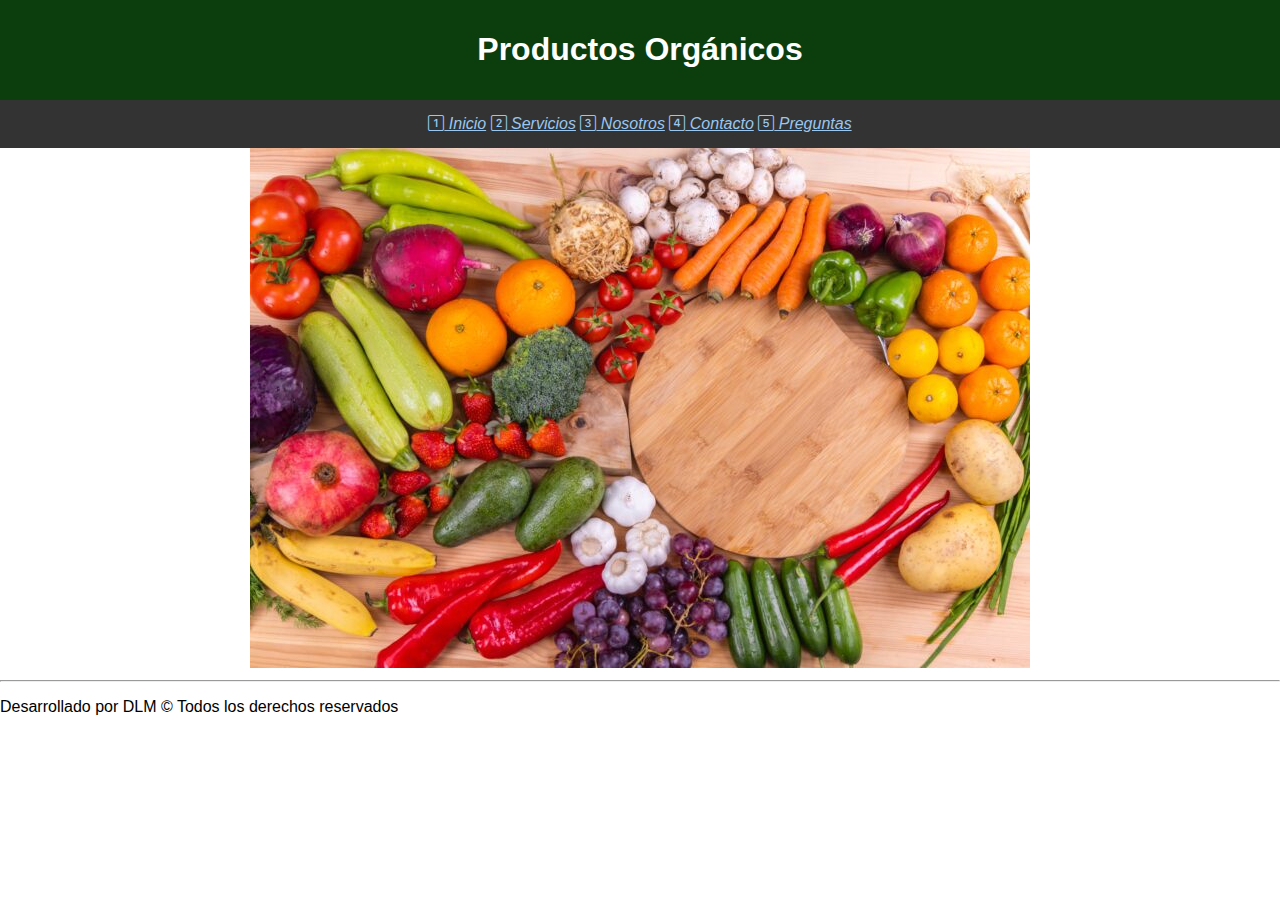
==== index.html @ bf485ed5 "Carga inicial" ====
<!DOCTYPE html>
<html lang="en">
<head>
<meta charset="UTF-8">
<meta name="viewport" content="width=device-width, initial-scale=1.0">
<link rel="stylesheet" href="https://cdn.jsdelivr.net/npm/bootstrap-icons@1.11.3/font/bootstrap-icons.min.css">
<link rel="stylesheet" href="estilos/estilos.css">
<title>Productos Orgánicos</title>
</head>
<body>

<header>
  <h1>Productos Orgánicos</h1>
</header>
<div class="menu">
  <a href="inicio.html"><i class="bi bi-1-square"> Inicio</i></a>
  <a href="servicios.html"><i class="bi bi-2-square"> Servicios</i></a>
  <a href="nosotros.html"><i class="bi bi-3-square"> Nosotros</i></a>
  <a href="contacto.html"><i class="bi bi-4-square"> Contacto</i></a>
  <a href="preguntas.html"><i class="bi bi-5-square"> Preguntas</i></a>
</div>
<div class="imagen"><img src="Imagenes/huerto.jpg" alt="Huerto"></div>
<hr>
<footer>
    <p>Desarrollado por DLM &copy; Todos los derechos reservados</p>
</footer>
</body>
</html>
---- estilos/estilos.css ----
body {
    font-family: Arial, sans-serif;
    margin: 0;
    padding: 0;
}

header {
    background-color: #0c3d0d;
    color: white;
    padding: 10px 0;
    text-align: center;
}

.menu{
    background-color: #333;
    display: block;
    text-align: center;
    padding: 15px;
}

a{
    color: rgb(153, 199, 240);
}

a:hover{
    background-color: #ddd;
    color: black;
}

.imagen{
    text-align: center;
}
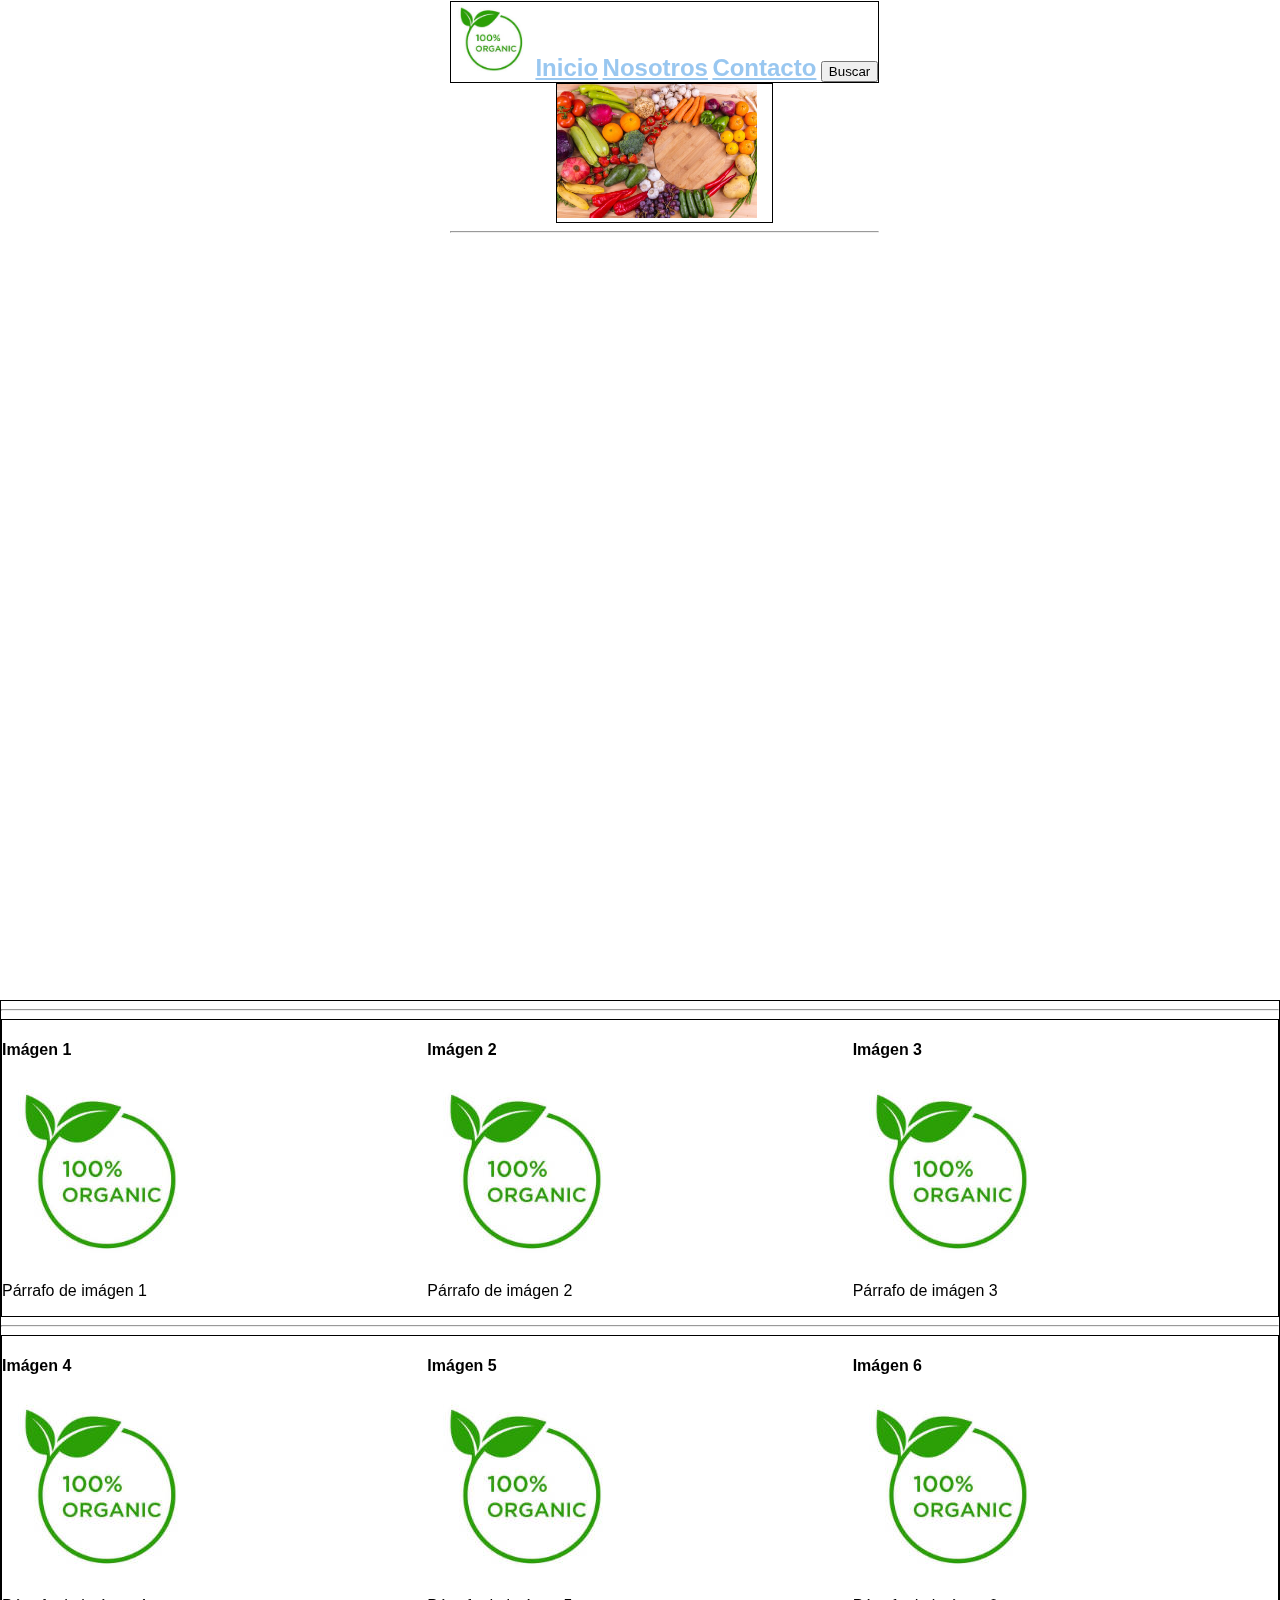
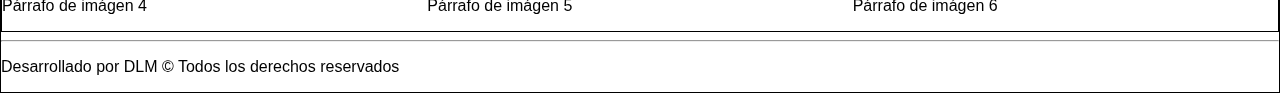
==== commit 0c075eef: "Actualización Clase 5" ====
--- a/index.html
+++ b/index.html
@@ -1,28 +1,75 @@
 <!DOCTYPE html>
 <html lang="en">
+
 <head>
-<meta charset="UTF-8">
-<meta name="viewport" content="width=device-width, initial-scale=1.0">
-<link rel="stylesheet" href="https://cdn.jsdelivr.net/npm/bootstrap-icons@1.11.3/font/bootstrap-icons.min.css">
-<link rel="stylesheet" href="estilos/estilos.css">
-<title>Productos Orgánicos</title>
+  <meta charset="UTF-8">
+  <meta name="viewport" content="width=device-width, initial-scale=1.0">
+  <link rel="stylesheet" href="https://cdn.jsdelivr.net/npm/bootstrap-icons@1.11.3/font/bootstrap-icons.min.css">
+  <link rel="stylesheet" href="estilos/estilos.css">
+  <title>Productos Orgánicos</title>
 </head>
+
 <body>
 
-<header>
-  <h1>Productos Orgánicos</h1>
-</header>
-<div class="menu">
-  <a href="inicio.html"><i class="bi bi-1-square"> Inicio</i></a>
-  <a href="servicios.html"><i class="bi bi-2-square"> Servicios</i></a>
-  <a href="nosotros.html"><i class="bi bi-3-square"> Nosotros</i></a>
-  <a href="contacto.html"><i class="bi bi-4-square"> Contacto</i></a>
-  <a href="preguntas.html"><i class="bi bi-5-square"> Preguntas</i></a>
-</div>
-<div class="imagen"><img src="Imagenes/huerto.jpg" alt="Huerto"></div>
-<hr>
-<footer>
-    <p>Desarrollado por DLM &copy; Todos los derechos reservados</p>
-</footer>
+  <div class="div_fixed">
+    <div class="posicion_menu">
+      <img class="logo" src="Imagenes/logo.jpg" alt="Productos Orgánicos">
+      <h2><a href="inicio.html">Inicio</a></h2>
+      <h2><a href="nosotros.html">Nosotros</a></h2>
+      <h2><a href="contacto.html">Contacto</a></h2>
+      <input type="button" value="Buscar">
+    </div>
+
+    <div class="imagen_logo">
+      <img class="imagen" src="Imagenes/huerto.jpg" alt="Huerto">
+    </div>
+    <hr>
+  </div>
+  <div class="contenido">
+    <hr>
+    <div class="div_fila1">
+      <div>
+        <h4>Imágen 1</h4>
+        <img src="Imagenes/logo.jpg" alt="Imágen 1">
+        <p>Párrafo de imágen 1</p>
+      </div>
+      <div>
+        <h4>Imágen 2</h4>
+        <img src="Imagenes/logo.jpg" alt="Imágen 2">
+        <p>Párrafo de imágen 2</p>
+      </div>
+      <div>
+        <h4>Imágen 3</h4>
+        <img src="Imagenes/logo.jpg" alt="Imágen 3">
+        <p>Párrafo de imágen 3</p>
+      </div>
+    </div>
+
+    <hr>
+    <div class="div_fila2">
+      <div>
+        <h4>Imágen 4</h4>
+        <img src="Imagenes/logo.jpg" alt="Imágen 4">
+        <p>Párrafo de imágen 4</p>
+      </div>
+      <div>
+        <h4>Imágen 5</h4>
+        <img src="Imagenes/logo.jpg" alt="Imágen 5">
+        <p>Párrafo de imágen 5</p>
+      </div>
+      <div>
+        <h4>Imágen 6</h4>
+        <img src="Imagenes/logo.jpg" alt="Imágen 6">
+        <p>Párrafo de imágen 6</p>
+      </div>
+    </div>
+
+    <hr>
+    <footer>
+      <p>Desarrollado por DLM &copy; Todos los derechos reservados</p>
+    </footer>
+  </div>
+
 </body>
+
 </html>--- a/estilos/estilos.css
+++ b/estilos/estilos.css
@@ -4,18 +4,45 @@
     padding: 0;
 }
 
-header {
-    background-color: #0c3d0d;
-    color: white;
-    padding: 10px 0;
-    text-align: center;
+.div_fixed{
+    position: fixed;    
+    top: 1px;
+    left: 450px;
+
 }
 
-.menu{
-    background-color: #333;
-    display: block;
-    text-align: center;
-    padding: 15px;
+.posicion_menu{
+    border: 1px solid black;
+}
+
+.imagen_logo{
+    border: 1px solid black;
+    max-width: 50%;
+    margin: auto;
+}
+
+.logo{
+    width: 80px;
+}
+
+.imagen{
+    width: 200px;
+}
+
+.contenido{
+    position: relative;
+    border: 1px solid black;
+    top: 1000px;
+}
+
+.div_fila1, .div_fila2{
+    border: 1px solid black;
+    display: grid;
+    grid-template-columns: 1fr 1fr 1fr; /* Divide el contenedor en tres columnas de igual ancho */
+}
+
+h2{
+    display: inline;
 }
 
 a{
@@ -27,6 +54,3 @@
     color: black;
 }
 
-.imagen{
-    text-align: center;
-}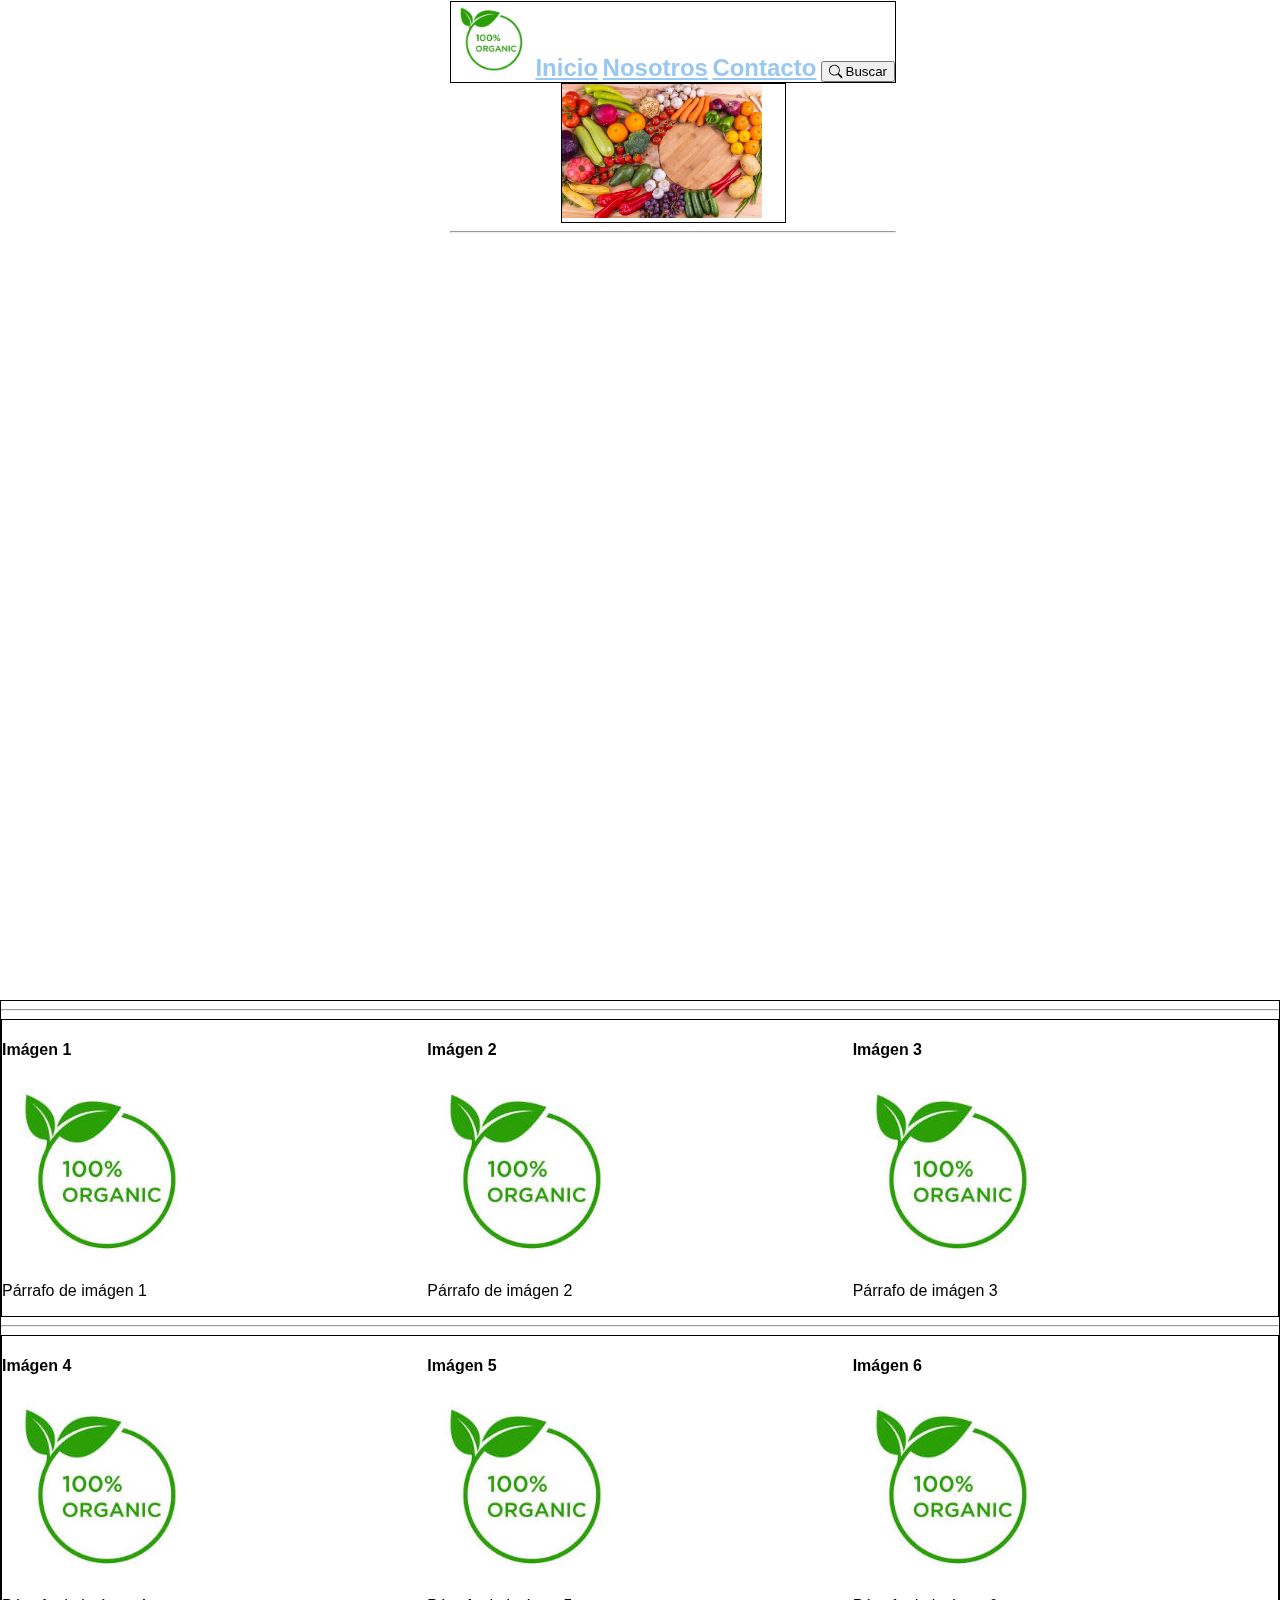
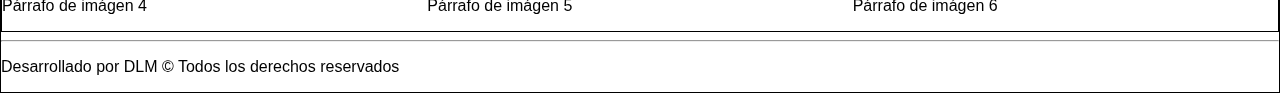
==== commit b4d80a41: "Cambio boton" ====
--- a/index.html
+++ b/index.html
@@ -17,7 +17,9 @@
       <h2><a href="inicio.html">Inicio</a></h2>
       <h2><a href="nosotros.html">Nosotros</a></h2>
       <h2><a href="contacto.html">Contacto</a></h2>
-      <input type="button" value="Buscar">
+      <button type="button" class="btn btn-primary">
+        <i class="bi bi-search"></i> Buscar
+      </button>
     </div>
 
     <div class="imagen_logo">
